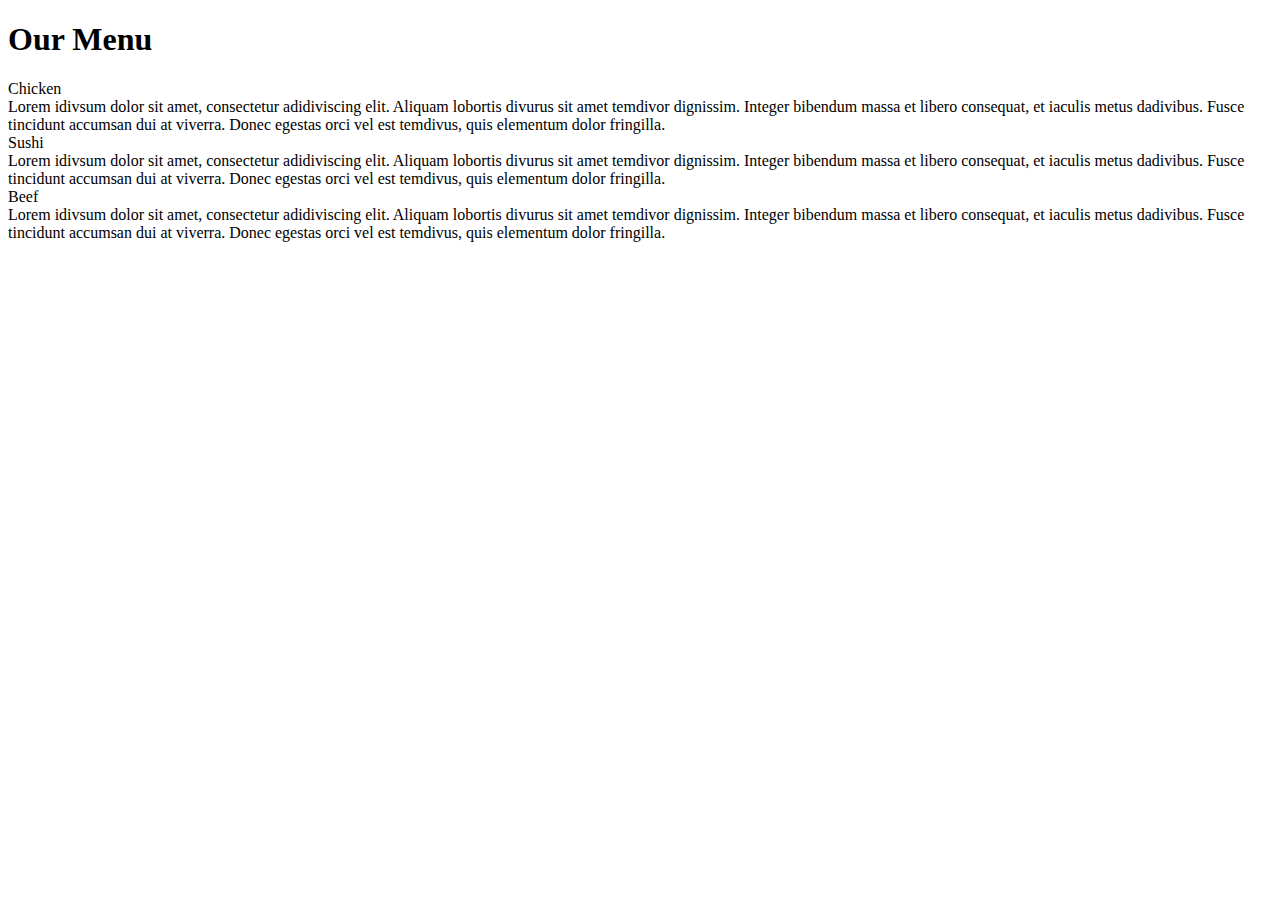
==== module2_solution/index.html @ 041a137d "added two files" ====
<!DOCTYPE html>
<html>
<head>
	<meta charset="UTF-8">
	<meta name="viewdivort" content="width=device-width, initial-scale=1.0">
	<title>Week 2</title>
	<link rel="stylesheet" type="text/css" href="C:\Users\Sourav Sarkar\Desktop\cssnew.css">


</head>
<body>

	<h1>Our Menu</h1>

	<div class="blocks">
		<div class="container col-lg-4 col-md-6 col-sm-12">
			<section>
			<div id="chicken">Chicken</div>
		<div id="para">Lorem idivsum dolor sit amet, consectetur adidiviscing elit. Aliquam lobortis divurus sit amet temdivor dignissim. Integer bibendum massa et libero consequat, et iaculis metus dadivibus. Fusce tincidunt accumsan dui at viverra. Donec egestas orci vel est temdivus, quis elementum dolor fringilla.</div>
		</section>
		</div>

		<div class="container col-lg-4 col-md-6 col-sm-12">
			<section>
			<div id="sushi">Sushi</div>
		<div id="para">Lorem idivsum dolor sit amet, consectetur adidiviscing elit. Aliquam lobortis divurus sit amet temdivor dignissim. Integer bibendum massa et libero consequat, et iaculis metus dadivibus. Fusce tincidunt accumsan dui at viverra. Donec egestas orci vel est temdivus, quis elementum dolor fringilla.</div>
		</section>
		</div>

		<div class="container col-lg-4 col-md-12 col-sm-12">
			<section>
			<div id="beef">Beef</div>
		<div id="para">Lorem idivsum dolor sit amet, consectetur adidiviscing elit. Aliquam lobortis divurus sit amet temdivor dignissim. Integer bibendum massa et libero consequat, et iaculis metus dadivibus. Fusce tincidunt accumsan dui at viverra. Donec egestas orci vel est temdivus, quis elementum dolor fringilla.</div>
		</section>
		</div>

	</div>

</body>
</html>
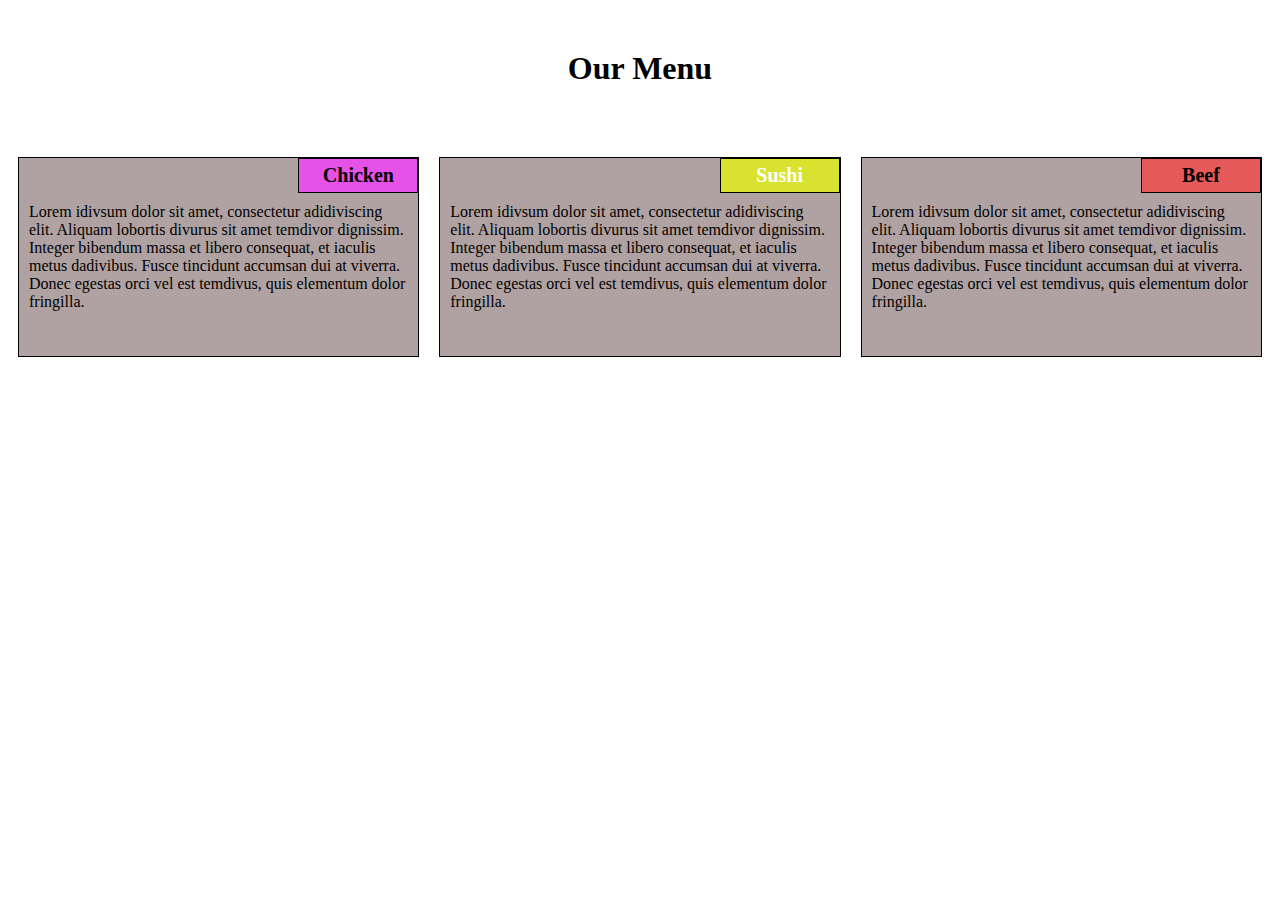
==== commit 7a240b94: "fixed path error" ====
--- a/module2_solution/index.html
+++ b/module2_solution/index.html
@@ -4,7 +4,7 @@
 	<meta charset="UTF-8">
 	<meta name="viewdivort" content="width=device-width, initial-scale=1.0">
 	<title>Week 2</title>
-	<link rel="stylesheet" type="text/css" href="C:\Users\Sourav Sarkar\Desktop\cssnew.css">
+	<link rel="stylesheet" type="text/css" href="style.css">
 
 
 </head>
@@ -33,8 +33,7 @@
 		<div id="para">Lorem idivsum dolor sit amet, consectetur adidiviscing elit. Aliquam lobortis divurus sit amet temdivor dignissim. Integer bibendum massa et libero consequat, et iaculis metus dadivibus. Fusce tincidunt accumsan dui at viverra. Donec egestas orci vel est temdivus, quis elementum dolor fringilla.</div>
 		</section>
 		</div>
-
 	</div>
 
 </body>
-</html>+</html>
--- a/module2_solution/style.css
+++ b/module2_solution/style.css
@@ -0,0 +1,212 @@
+*{	
+	box-sizing: border-box;
+}
+
+h1{
+	font-size: xx-large;
+	text-align: center;
+	margin: 50px
+}
+
+div#para{
+	padding: 10px;
+	margin: 0;
+}
+
+.container {
+	border: none;
+	margin-left: auto;
+	margin-right: auto;
+	margin-top: 10px;
+	margin-bottom: 10px;
+	padding: 10px;
+}
+
+section {
+	border:	1px solid black;
+	background-color: #b0a2a2;
+	width: 100%;
+	height: 200px;
+	color: black;
+	position: relative;
+	overflow: auto;
+}
+
+#chicken {
+	border: 1px solid black;
+	text-align: center;
+	width: 30%;
+	margin-left: 70%;
+	font-weight: bold;
+	font-size: 125%;
+	margin-bottom: 0;
+	margin-top: 0;
+	padding: 5px;
+	background-color: #e651e7;
+}
+
+#beef {
+	border: 1px solid black;
+	text-align: center;
+	width: 30%;
+	margin-left: 70%;
+	font-weight: bold;
+	font-size: 125%;
+	margin-bottom: 0;
+	margin-top: 0;
+	padding: 5px;
+	background-color: #e75a5a;
+}
+
+#sushi {
+	border: 1px solid black;
+	text-align: center;
+	width: 30%;
+	margin-left: 70%;
+	font-weight: bold;
+	font-size: 125%;
+	margin-bottom: 0;
+	margin-top: 0;
+	background-color: #d9e32f;
+	color: white;
+	padding: 5px;
+}
+
+.blocks{
+	width: 100%;
+}
+
+/* Desktop view */
+
+@media (min-width: 992px) {
+  .col-lg-1, .col-lg-2, .col-lg-3, .col-lg-4, .col-lg-5, .col-lg-6, .col-lg-7, .col-lg-8, .col-lg-9, .col-lg-10, .col-lg-11, .col-lg-12 {
+    float: left;
+  }
+
+  .col-lg-1 {
+    width: 8.33%;
+  }
+  .col-lg-2 {
+    width: 16.66%;
+  }
+  .col-lg-3 {
+    width: 25%;
+  }
+  .col-lg-4 {
+    width: 33.33%;
+  }
+  .col-lg-5 {
+    width: 41.66%;
+  }
+  .col-lg-6 {
+    width: 50%;
+  }
+  .col-lg-7 {
+    width: 58.33%;
+  }
+  .col-lg-8 {
+    width: 66.66%;
+  }
+  .col-lg-9 {
+    width: 74.99%;
+  }
+  .col-lg-10 {
+    width: 83.33%;
+  }
+  .col-lg-11 {
+    width: 91.66%;
+  }
+  .col-lg-12 {
+    width: 100%;
+  }
+}
+
+/* Tablet view */
+
+@media (min-width: 768px) and (max-width: 991px) {
+  .col-md-1, .col-md-2, .col-md-3, .col-md-4, .col-md-5, .col-md-6, .col-md-7, .col-md-8, .col-md-9, .col-md-10, .col-md-11, .col-md-12 {
+    float: left;
+  }
+
+  .col-md-1 {
+    width: 8.33%;
+  }
+  .col-md-2 {
+    width: 16.66%;
+  }
+  .col-md-3 {
+    width: 25%;
+  }
+  .col-md-4 {
+    width: 33.33%;
+  }
+  .col-md-5 {
+    width: 41.66%;
+  }
+  .col-md-6 {
+    width: 50%;
+  }
+  .col-md-7 {
+    width: 58.33%;
+  }
+  .col-md-8 {
+    width: 66.66%;
+  }
+  .col-md-9 {
+    width: 74.99%;
+  }
+  .col-md-10 {
+    width: 83.33%;
+  }
+  .col-md-11 {
+    width: 91.66%;
+  }
+  .col-md-12 {
+    width: 100%;
+  }
+}
+
+/* Mobile view */
+
+@media (max-width: 768px) {
+  .col-sm-1, .col-sm-2, .col-sm-3, .col-sm-4, .col-sm-5, .col-sm-6, .col-sm-7, .col-sm-8, .col-sm-9, .col-sm-10, .col-sm-11, .col-sm-12 {
+ 	float: left;
+  }
+
+  .col-sm-1 {
+    width: 8.33%;
+  }
+  .col-sm-2 {
+    width: 16.66%;
+  }
+  .col-sm-3 {
+    width: 25%;
+  }
+  .col-sm-4 {
+    width: 33.33%;
+  }
+  .col-sm-5 {
+    width: 41.66%;
+  }
+  .col-sm-6 {
+    width: 50%;
+  }
+  .col-sm-7 {
+    width: 58.33%;
+  }
+  .col-sm-8 {
+    width: 66.66%;
+  }
+  .col-sm-9 {
+    width: 74.99%;
+  }
+  .col-sm-10 {
+    width: 83.33%;
+  }
+  .col-sm-11 {
+    width: 91.66%;
+  }
+  .col-sm-12 {
+    width: 100%;
+  }
+}
